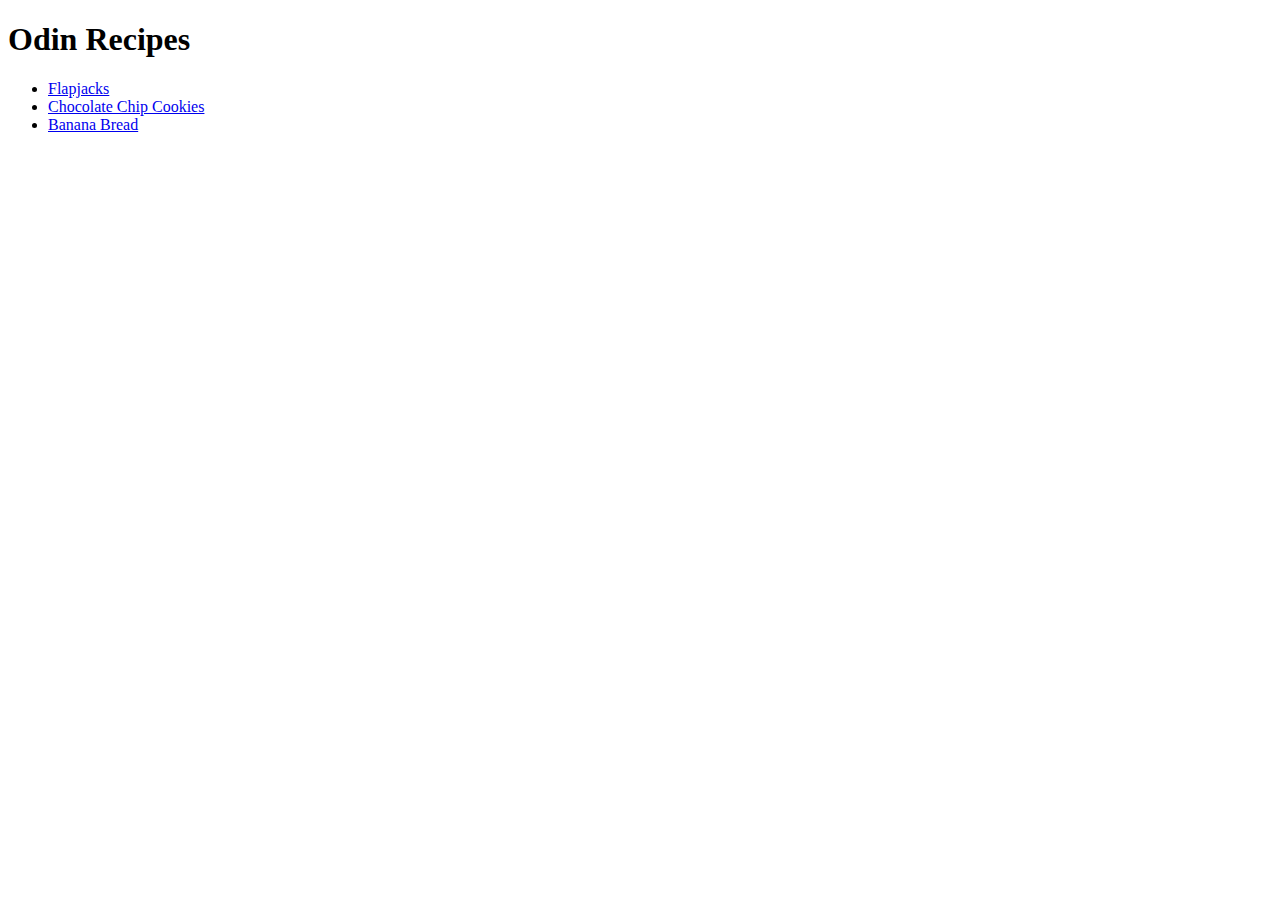
==== index.html @ b9d5e92c "Recipe website created" ====
<!DOCTYPE html>
<!--[if lt IE 7]>      <html class="no-js lt-ie9 lt-ie8 lt-ie7"> <![endif]-->
<!--[if IE 7]>         <html class="no-js lt-ie9 lt-ie8"> <![endif]-->
<!--[if IE 8]>         <html class="no-js lt-ie9"> <![endif]-->
<!--[if gt IE 8]>      <html class="no-js"> <!--<![endif]-->
<html>

  <head>
    <meta charset="utf-8">
    <meta http-equiv="X-UA-Compatible" content="IE=edge">
    <title>Odin Recipes</title>
    <meta name="description" content="">
    <meta name="viewport" content="width=device-width, initial-scale=1">
    <link rel="stylesheet" href="">
  </head>

  <body>
    <!--[if lt IE 7]>
              <p class="browsehappy">You are using an <strong>outdated</strong> browser. Please <a href="#">upgrade your browser</a> to improve your experience.</p>
          <![endif]-->
    <h1>Odin Recipes</h1>
    <ul>
      <li><a href="recipes/flapjacks.html">Flapjacks</a></li>
      <li><a href="recipes/chocchipcookies.html">Chocolate Chip Cookies</a></li>
      <li><a href="recipes/bananabread.html">Banana Bread</a></li>
    </ul>


    <script src="" async defer></script>
  </body>

</html>
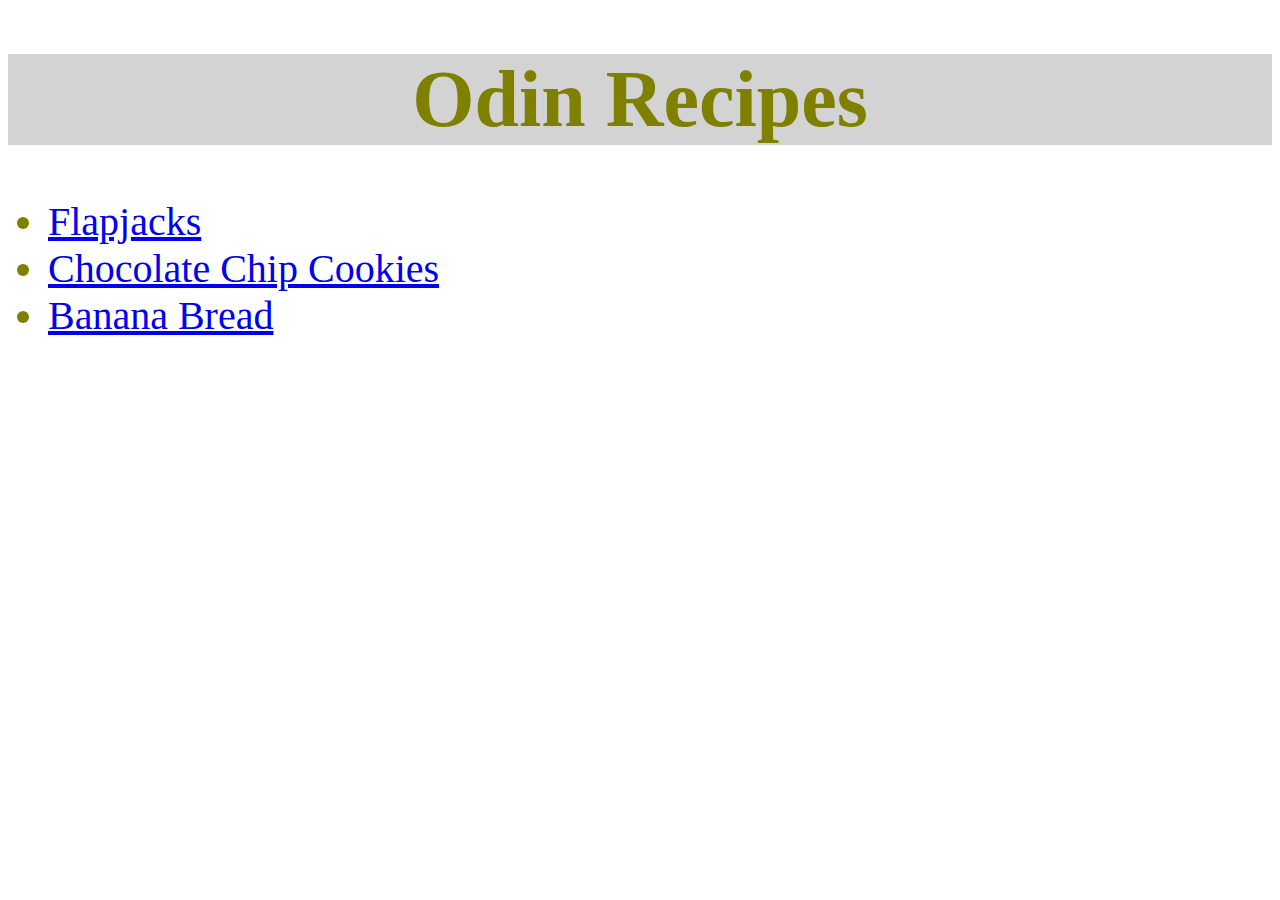
==== commit 25f67872: "Recipes CSS update" ====
--- a/index.html
+++ b/index.html
@@ -11,18 +11,18 @@
     <title>Odin Recipes</title>
     <meta name="description" content="">
     <meta name="viewport" content="width=device-width, initial-scale=1">
-    <link rel="stylesheet" href="">
+    <link rel="stylesheet" href="styles.css">
   </head>
 
   <body>
     <!--[if lt IE 7]>
               <p class="browsehappy">You are using an <strong>outdated</strong> browser. Please <a href="#">upgrade your browser</a> to improve your experience.</p>
           <![endif]-->
-    <h1>Odin Recipes</h1>
+    <h1 class="Heading" id="Main">Odin Recipes</h1>
     <ul>
-      <li><a href="recipes/flapjacks.html">Flapjacks</a></li>
-      <li><a href="recipes/chocchipcookies.html">Chocolate Chip Cookies</a></li>
-      <li><a href="recipes/bananabread.html">Banana Bread</a></li>
+      <li class="Main Links"><a href="recipes/flapjacks.html">Flapjacks</a></li>
+      <li class="Main Links"><a href="recipes/chocchipcookies.html">Chocolate Chip Cookies</a></li>
+      <li class="Main Links"><a href="recipes/bananabread.html">Banana Bread</a></li>
     </ul>
 
 
--- a/styles.css
+++ b/styles.css
@@ -0,0 +1,38 @@
+.Heading{
+  font-family: 'Times New Roman', Times, serif;
+  font-size: 80px;
+  font-weight: 800px;
+  text-align: center;
+  background-color: lightgray;
+}
+
+.Heading2{
+  font-family: 'Times New Roman', Times, serif;
+  font-size: 60px;
+  font-weight: 600px;
+  text-align: center;
+  background-color: white;
+}
+
+
+#Main{
+  color: olive;
+}
+
+.Main.Links{
+  font-size: 40px;
+  color: olive;
+  font-weight: 300px;
+}
+
+#Banana{
+  color: yellow;
+}
+
+#Flapjack{
+  color:gold
+}
+
+#ChocChip{
+  color: rgb(73, 37, 37);
+}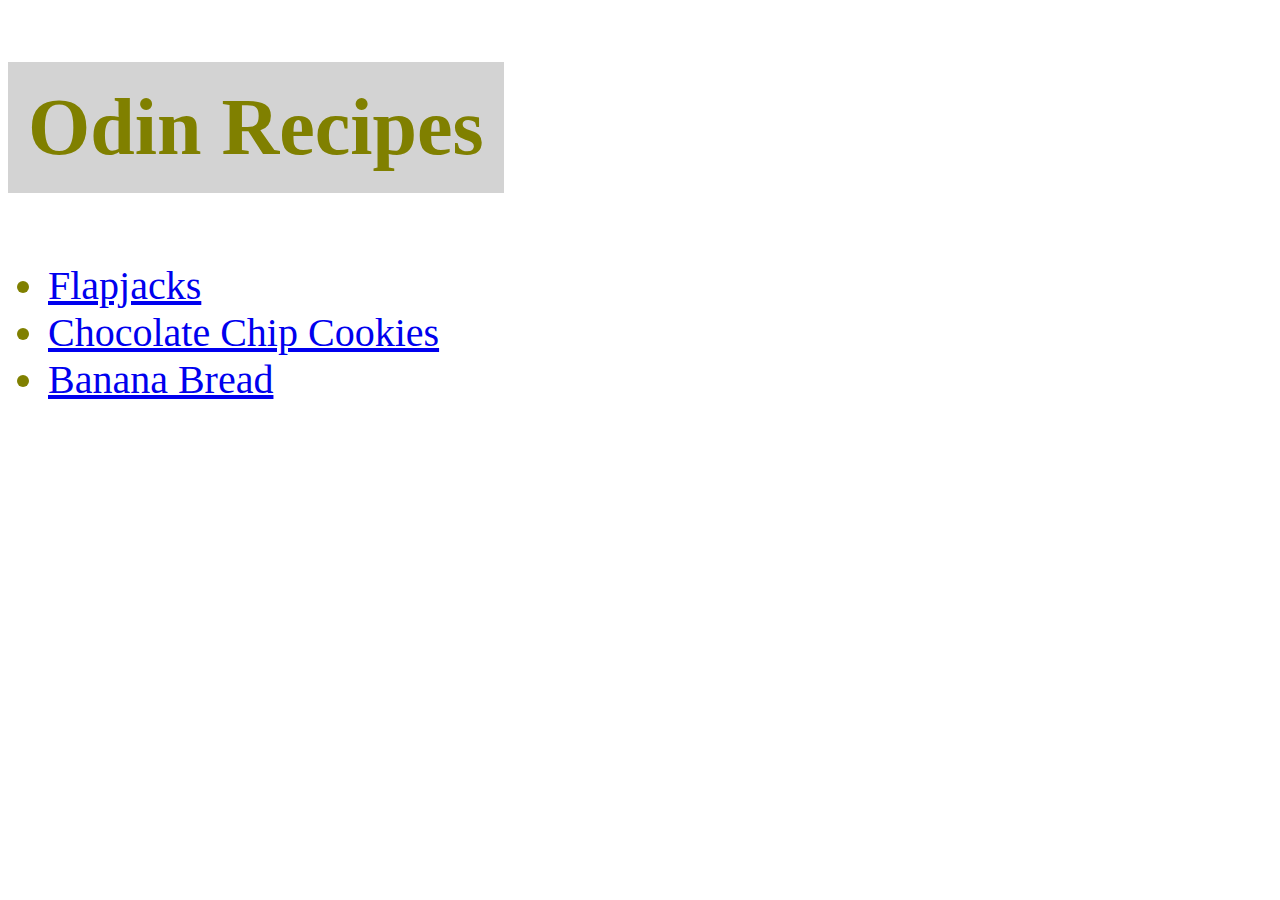
==== commit 1bafe1b3: "Margin and padding changes" ====
--- a/index.html
+++ b/index.html
@@ -19,12 +19,13 @@
               <p class="browsehappy">You are using an <strong>outdated</strong> browser. Please <a href="#">upgrade your browser</a> to improve your experience.</p>
           <![endif]-->
     <h1 class="Heading" id="Main">Odin Recipes</h1>
-    <ul>
-      <li class="Main Links"><a href="recipes/flapjacks.html">Flapjacks</a></li>
-      <li class="Main Links"><a href="recipes/chocchipcookies.html">Chocolate Chip Cookies</a></li>
-      <li class="Main Links"><a href="recipes/bananabread.html">Banana Bread</a></li>
-    </ul>
-
+    <div class="Link List">
+      <ul>
+        <li class="Main Links"><a href="recipes/flapjacks.html">Flapjacks</a></li>
+        <li class="Main Links"><a href="recipes/chocchipcookies.html">Chocolate Chip Cookies</a></li>
+        <li class="Main Links"><a href="recipes/bananabread.html">Banana Bread</a></li>
+      </ul>
+    </div>
 
     <script src="" async defer></script>
   </body>
--- a/styles.css
+++ b/styles.css
@@ -1,9 +1,12 @@
 .Heading{
+  display: inline-block;
   font-family: 'Times New Roman', Times, serif;
   font-size: 80px;
   font-weight: 800px;
   text-align: center;
   background-color: lightgray;
+  width: auto;
+  padding: 20px;
 }
 
 .Heading2{
